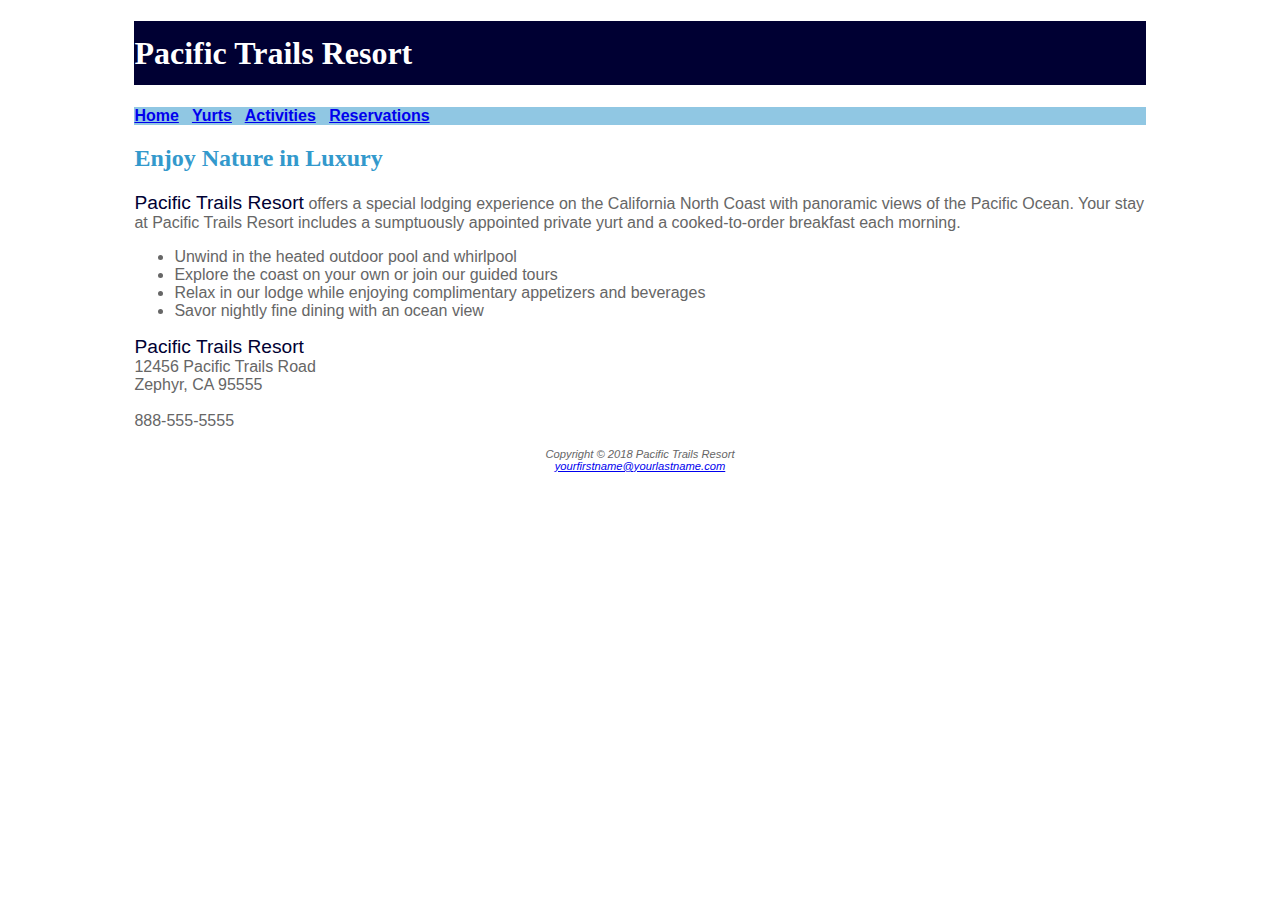
==== index.html @ 372f2d86 "Initial commit" ====
<!DOCTYPE html>
<html lang="en">
<head>
<title>Pacific Trails Resort</title>
<meta charset="utf-8">
<link rel="stylesheet" href="pacific.css">
</head>
<body>
<div id="wrapper">
<header>
<h1>Pacific Trails Resort</h1>
</header>
<nav>
<a href="index.html">Home</a> &nbsp; 
<a href="yurts.html">Yurts</a> &nbsp; 
<a href="activities.html">Activities</a> &nbsp; 
<a href="reservations.html">Reservations</a>
</nav>
<main>
<h2>Enjoy Nature in Luxury</h2>
<p><span class="resort">Pacific Trails Resort</span> offers a special lodging experience on the California North
Coast with panoramic views of the Pacific Ocean. Your stay at Pacific Trails Resort includes a sumptuously appointed private yurt and a cooked-to-order breakfast each morning.</p>
<ul>
  <li>Unwind in the heated outdoor pool and whirlpool</li>
  <li>Explore the coast on your own or join our guided tours</li>
  <li>Relax in our lodge while enjoying complimentary appetizers and beverages</li>
  <li>Savor nightly fine dining with an ocean view</li>
</ul>
<div>
<span class="resort">Pacific Trails Resort</span><br>
12456 Pacific Trails Road<br>
Zephyr, CA 95555<br><br>
888-555-5555<br><br>
</div>
</main>
<footer>
Copyright &copy; 2018 Pacific Trails Resort<br>
<a href="mailto:yourfirstname@yourlastname.com">yourfirstname@yourlastname.com</a>
</footer>
</div>
</body>
</html>
---- pacific.css ----
body { background-color: #FFFFFF;
      color: #666666;
	  font-family: Verdana, Arial, sans-serif;
}
header { background-color: #000033;
         color: #FFFFFF;
		 font-family: Georgia, serif; 
}
h1 { line-height: 200%; }
nav { font-weight: bold;
      background-color: #90C7E3; 
}
h2 { color: #3399CC;
     font-family: Georgia, serif;
}
dt { color: #000033; 
   font-weight: bold; 
}
.resort { color: #000033;
          font-size: 1.2em;
}
footer { font-size: .70em;
         font-style: italic;
		 text-align: center; 
}
#wrapper { width: 80%;
          margin-left: auto;
		  margin-right: auto;
}
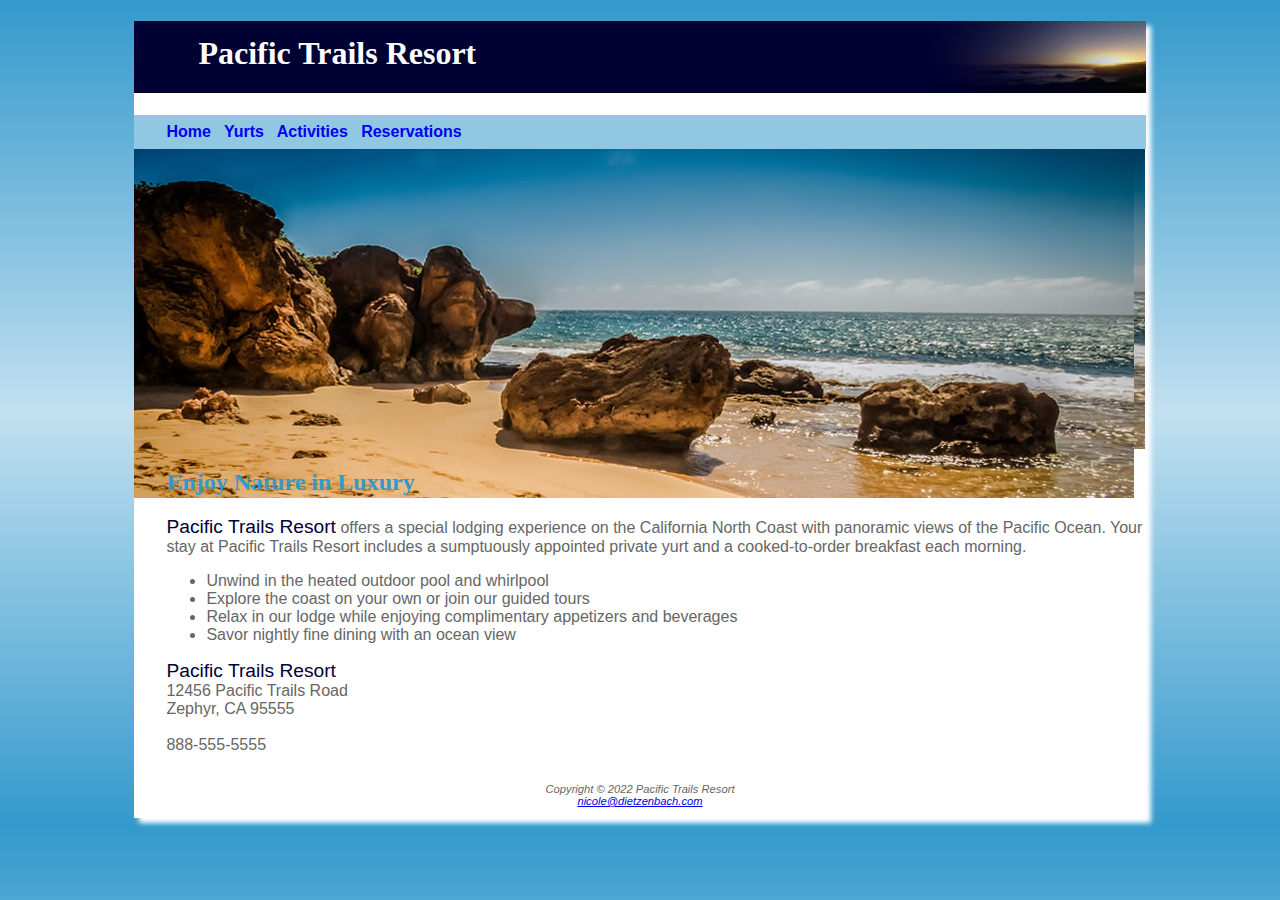
==== commit 8aad67cf: "Chapter 4- Case Study x" ====
--- a/index.html
+++ b/index.html
@@ -11,11 +11,14 @@
 <h1>Pacific Trails Resort</h1>
 </header>
 <nav>
-<a href="index.html">Home</a> &nbsp; 
-<a href="yurts.html">Yurts</a> &nbsp; 
-<a href="activities.html">Activities</a> &nbsp; 
+<a href="index.html">Home</a> &nbsp;
+<a href="yurts.html">Yurts</a> &nbsp;
+<a href="activities.html">Activities</a> &nbsp;
 <a href="reservations.html">Reservations</a>
 </nav>
+<div id="homehero">
+  <img src="coast.jpg" usemap="#image_map">
+</div>
 <main>
 <h2>Enjoy Nature in Luxury</h2>
 <p><span class="resort">Pacific Trails Resort</span> offers a special lodging experience on the California North
@@ -34,8 +37,8 @@
 </div>
 </main>
 <footer>
-Copyright &copy; 2018 Pacific Trails Resort<br>
-<a href="mailto:yourfirstname@yourlastname.com">yourfirstname@yourlastname.com</a>
+Copyright &copy; 2022 Pacific Trails Resort<br>
+<a href="mailto:nicole@dietzenbach.com">nicole@dietzenbach.com</a>
 </footer>
 </div>
 </body>
--- a/pacific.css
+++ b/pacific.css
@@ -1,29 +1,68 @@
-body { background-color: #FFFFFF;
+body { background-color: #3399CC;
       color: #666666;
 	  font-family: Verdana, Arial, sans-serif;
+    background-image: linear-gradient(to bottom, #3399CC, #C2E0F0, #3399CC);
 }
 header { background-color: #000033;
          color: #FFFFFF;
-		 font-family: Georgia, serif; 
+		 font-family: Georgia, serif;
+     margin-bottom: 0;
 }
-h1 { line-height: 200%; }
+h1 { line-height: 200%;
+ background-image: url(sunset.jpg);
+ background-position: right;
+ background-repeat: no-repeat;
+ padding-left: 2em;
+ height: 72px;
+}
 nav { font-weight: bold;
-      background-color: #90C7E3; 
+      background-color: #90C7E3;
+      padding-top: .5em;
+      padding-right: .5em;
+      padding-bottom: .5em;
+      padding-left: 2em;
 }
 h2 { color: #3399CC;
      font-family: Georgia, serif;
 }
-dt { color: #000033; 
-   font-weight: bold; 
+dt { color: #000033;
+   font-weight: bold;
 }
 .resort { color: #000033;
           font-size: 1.2em;
 }
 footer { font-size: .70em;
          font-style: italic;
-		 text-align: center; 
+		 text-align: center;
+     padding: 1em;
 }
 #wrapper { width: 80%;
           margin-left: auto;
 		  margin-right: auto;
-}+      background-color: #FFFFFF;
+      min-width: 700px;
+      max-width: 1024px;
+      box-shadow: 5px 5px 5px #ffffff
+}
+h3{color: #000033;
+}
+main{padding-left: 2em;
+padding-left: 2em;
+display: block;
+}
+#homehero {height: 300px;
+background-image: url(coast.jpg);
+background-size: 100% 100%;
+background-repeat: no-repeat;
+}
+#yurthero {height: 300px;
+background-image: url(yurt.jpg);
+background-size: 100% 100%;
+background-repeat: no-repeat;
+}
+#trailhero {height: 300px;
+background-image: url(trail.jpg);
+background-size: 100% 100%;
+background-repeat: no-repeat;
+}
+nav a {text-decoration: none;}
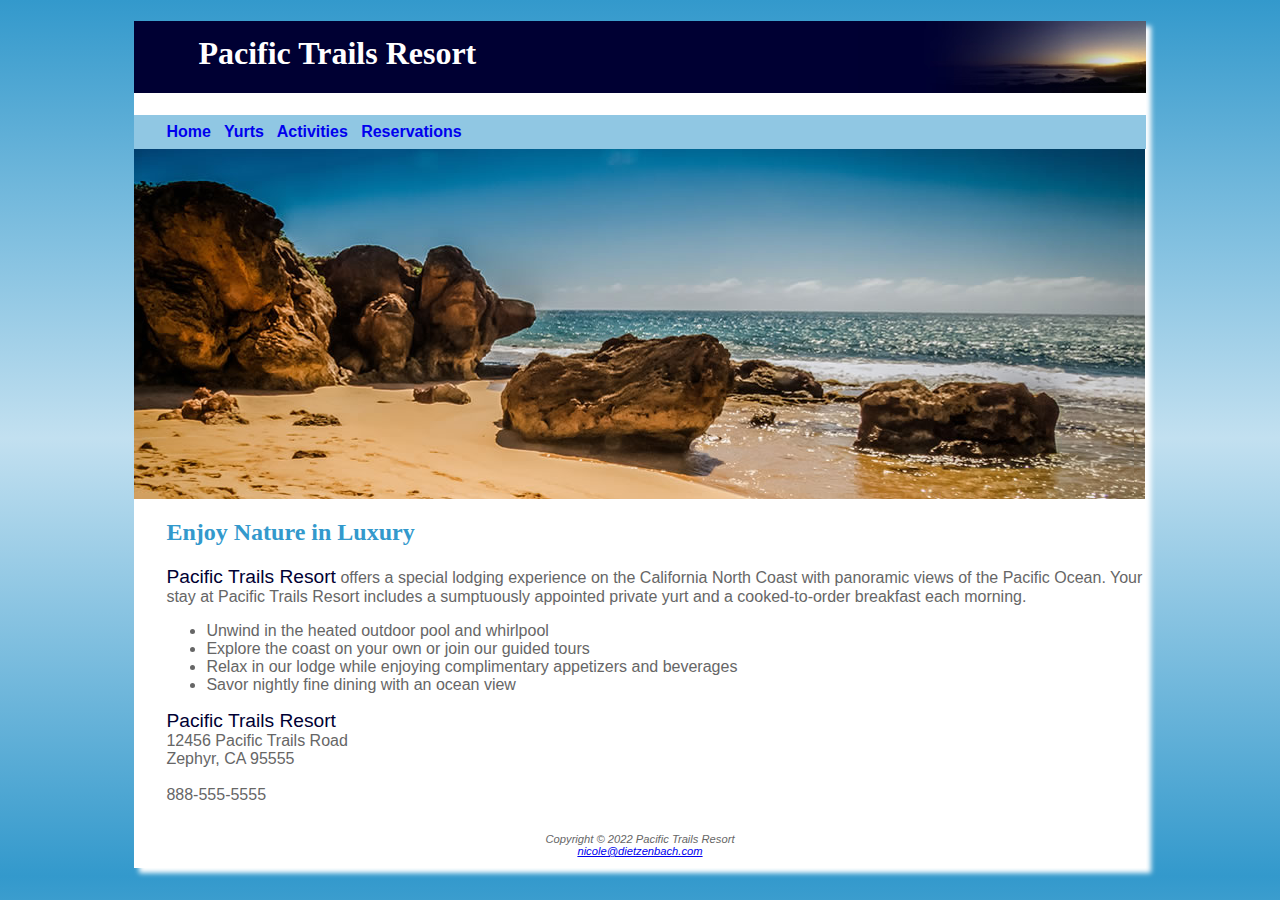
==== commit 45b8e7d2: "Case Study- Chapter 4 (FINAL)" ====
--- a/index.html
+++ b/index.html
@@ -7,39 +7,39 @@
 </head>
 <body>
 <div id="wrapper">
-<header>
-<h1>Pacific Trails Resort</h1>
-</header>
-<nav>
-<a href="index.html">Home</a> &nbsp;
-<a href="yurts.html">Yurts</a> &nbsp;
-<a href="activities.html">Activities</a> &nbsp;
-<a href="reservations.html">Reservations</a>
-</nav>
-<div id="homehero">
-  <img src="coast.jpg" usemap="#image_map">
-</div>
-<main>
-<h2>Enjoy Nature in Luxury</h2>
-<p><span class="resort">Pacific Trails Resort</span> offers a special lodging experience on the California North
+  <header>
+      <h1>Pacific Trails Resort</h1>
+  </header>
+  <nav>
+      <a href="index.html">Home</a> &nbsp;
+      <a href="yurts.html">Yurts</a> &nbsp;
+      <a href="activities.html">Activities</a> &nbsp;
+      <a href="reservations.html">Reservations</a>
+    </nav>
+    <div id="homehero">
+        <img src="coast.jpg" alt="#image_map">
+    </div>
+    <main>
+        <h2>Enjoy Nature in Luxury</h2>
+        <p><span class="resort">Pacific Trails Resort</span> offers a special lodging experience on the California North
 Coast with panoramic views of the Pacific Ocean. Your stay at Pacific Trails Resort includes a sumptuously appointed private yurt and a cooked-to-order breakfast each morning.</p>
-<ul>
-  <li>Unwind in the heated outdoor pool and whirlpool</li>
-  <li>Explore the coast on your own or join our guided tours</li>
-  <li>Relax in our lodge while enjoying complimentary appetizers and beverages</li>
-  <li>Savor nightly fine dining with an ocean view</li>
-</ul>
-<div>
-<span class="resort">Pacific Trails Resort</span><br>
-12456 Pacific Trails Road<br>
-Zephyr, CA 95555<br><br>
-888-555-5555<br><br>
-</div>
-</main>
-<footer>
-Copyright &copy; 2022 Pacific Trails Resort<br>
-<a href="mailto:nicole@dietzenbach.com">nicole@dietzenbach.com</a>
-</footer>
+    <ul>
+        <li>Unwind in the heated outdoor pool and whirlpool</li>
+        <li>Explore the coast on your own or join our guided tours</li>
+        <li>Relax in our lodge while enjoying complimentary appetizers and beverages</li>
+        <li>Savor nightly fine dining with an ocean view</li>
+      </ul>
+      <div>
+          <span class="resort">Pacific Trails Resort</span><br>
+          12456 Pacific Trails Road<br>
+          Zephyr, CA 95555<br><br>
+          888-555-5555<br><br>
+        </div>
+      </main>
+      <footer>
+          Copyright &copy; 2022 Pacific Trails Resort<br>
+          <a href="mailto:nicole@dietzenbach.com">nicole@dietzenbach.com</a>
+          </footer>
 </div>
 </body>
 </html>
--- a/pacific.css
+++ b/pacific.css
@@ -50,17 +50,17 @@
 padding-left: 2em;
 display: block;
 }
-#homehero {height: 300px;
+#homehero {height: 350px;
 background-image: url(coast.jpg);
 background-size: 100% 100%;
 background-repeat: no-repeat;
 }
-#yurthero {height: 300px;
+#yurthero {height: 315px;
 background-image: url(yurt.jpg);
 background-size: 100% 100%;
 background-repeat: no-repeat;
 }
-#trailhero {height: 300px;
+#trailhero {height: 330px;
 background-image: url(trail.jpg);
 background-size: 100% 100%;
 background-repeat: no-repeat;
